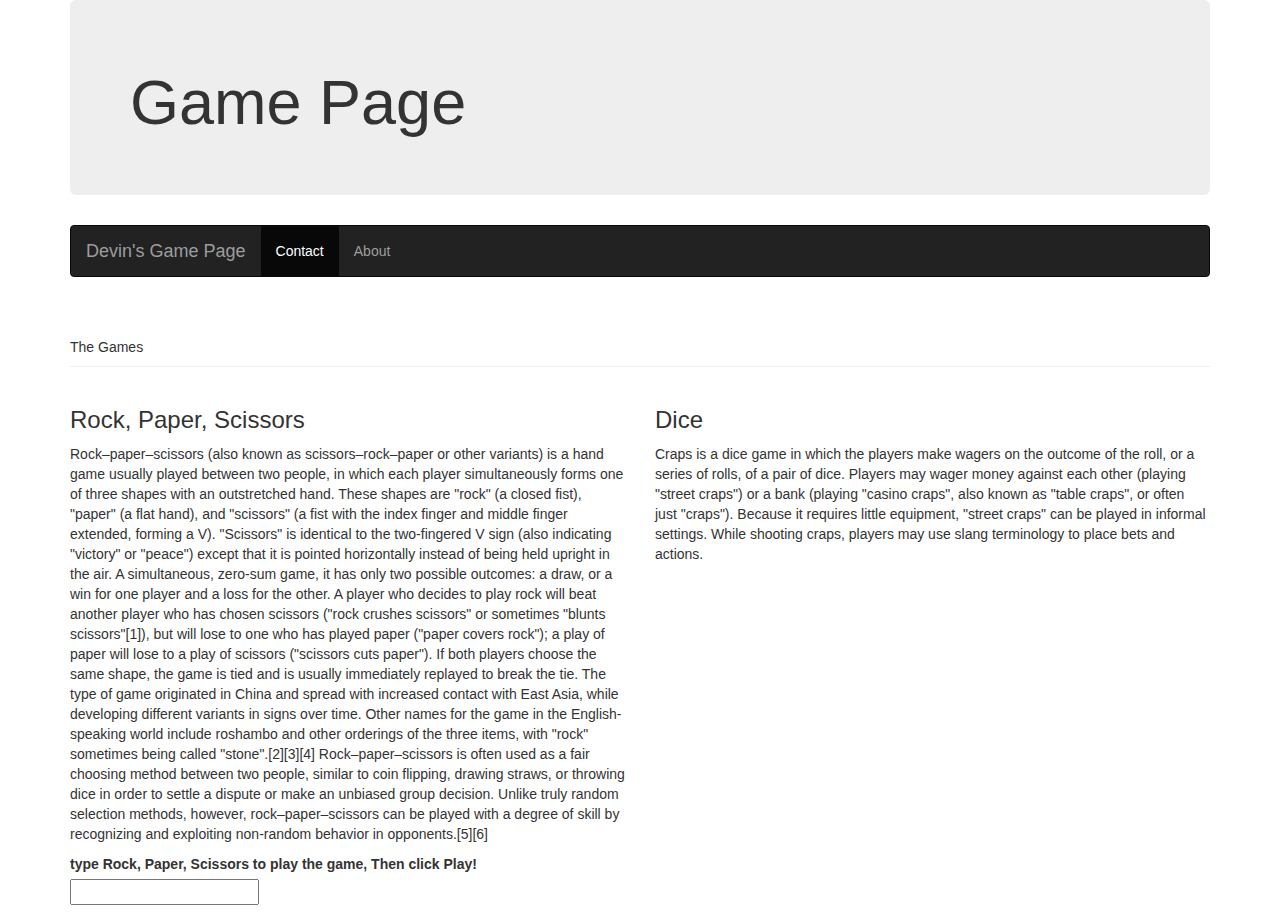
==== about.html @ 926b5ccf "Create about.html" ====
<html>
    <head>
        <title>Game Page Devin Worcester</title>
           <link rel="stylesheet" type="text/css" href="style.css">
       <meta charset="utf-8">
        <meta http-equiv="X-UA-Compatible" content="IE=edge">
        <meta name="viewport" content="width=device-width, initial-scale=1">

        <script src="https://ajax.googleapis.com/ajax/libs/jquery/1.12.4/jquery.min.js"></script>

        <!-- Bootstrap CSS -->
        <link rel="stylesheet" href="https://maxcdn.bootstrapcdn.com/bootstrap/3.3.7/css/bootstrap.min.css" integrity="sha384-BVYiiSIFeK1dGmJRAkycuHAHRg32OmUcww7on3RYdg4Va+PmSTsz/K68vbdEjh4u" crossorigin="anonymous">

        <!-- Bootstrap JavaScript -->
        <script src="https://maxcdn.bootstrapcdn.com/bootstrap/3.3.7/js/bootstrap.min.js" integrity="sha384-Tc5IQib027qvyjSMfHjOMaLkfuWVxZxUPnCJA7l2mCWNIpG9mGCD8wGNIcPD7Txa" crossorigin="anonymous"></script>
    
        
    </head>
    

<body>
      <div class="container">
            <div class="jumbotron">
                <h1>Game Page</h1>
            </div> <!--jumbotron-->
             <nav class="navbar navbar-inverse">
            <div class="container-fluid">
            <!-- Brand and toggle get grouped for better mobile display -->
            <div class="navbar-header">
                <button type="button" class="navbar-toggle collapsed" data-toggle="collapse" data-target="#links" aria-expanded="false">
                    <span class="sr-only">Toggle navigation</span> <!-- only appears for screen readers -->
                    <span class="icon-bar"></span>
                    <span class="icon-bar"></span>
                    <span class="icon-bar"></span>
                </button>
                <a class="navbar-brand" href="#">Devin's Game Page</a>
            </div>
        
            <!-- Collect the nav links for toggling -->
            <div class="collapse navbar-collapse" id="links">
                <ul class="nav navbar-nav">
                    <li class="active"><a href="contact.html">Contact<span class="sr-only">(current)</span></a></li>
                    <li><a href="about.html">About</a></li>
                </ul>
        </nav>
        </div> 
      </div> <!--container-->
      <div class="container">
        <div class="page-header">The Games
            
        </div><!--header-->
        <div class="row">
            <div class="col-sm-6">
                <h3>Rock, Paper, Scissors</h3>
                <p>Rock–paper–scissors (also known as scissors–rock–paper or other variants) is a hand game usually played between two people, in which each player simultaneously forms one of three shapes with an outstretched hand. These shapes are "rock" (a closed fist), "paper" (a flat hand), and "scissors" (a fist with the index finger and middle finger extended, forming a V). "Scissors" is identical to the two-fingered V sign (also indicating "victory" or "peace") except that it is pointed horizontally instead of being held upright in the air. A simultaneous, zero-sum game, it has only two possible outcomes: a draw, or a win for one player and a loss for the other.

                    A player who decides to play rock will beat another player who has chosen scissors ("rock crushes scissors" or sometimes "blunts scissors"[1]), but will lose to one who has played paper ("paper covers rock"); a play of paper will lose to a play of scissors ("scissors cuts paper"). If both players choose the same shape, the game is tied and is usually immediately replayed to break the tie. The type of game originated in China and spread with increased contact with East Asia, while developing different variants in signs over time. Other names for the game in the English-speaking world include roshambo and other orderings of the three items, with "rock" sometimes being called "stone".[2][3][4]
                    
                    Rock–paper–scissors is often used as a fair choosing method between two people, similar to coin flipping, drawing straws, or throwing dice in order to settle a dispute or make an unbiased group decision. Unlike truly random selection methods, however, rock–paper–scissors can be played with a degree of skill by recognizing and exploiting non-random behavior in opponents.[5][6]</p>
                  <label>type Rock, Paper, Scissors to play the game, Then click Play!</label><input id="userInput"><br>
               
                <p id = "rpsOutput"> </p>
                <p id = "userOutput"> </p>
                <p id = "computerOutput"> </p>
            </div><!--col-md-2-->
            <div class="col-sm-6">
                <h3>Dice</h3>
                <p>Craps is a dice game in which the players make wagers on the outcome of the roll, or a series of rolls, of a pair of dice. Players may wager money against each other (playing "street craps") or a bank (playing "casino craps", also known as "table craps", or often just "craps"). Because it requires little equipment, "street craps" can be played in informal settings. While shooting craps, players may use slang terminology to place bets and actions.</p>
                
                <p id = "diceOutput"> </p>
            </div>
        </div><!--row-->
    </div> <!--container-->
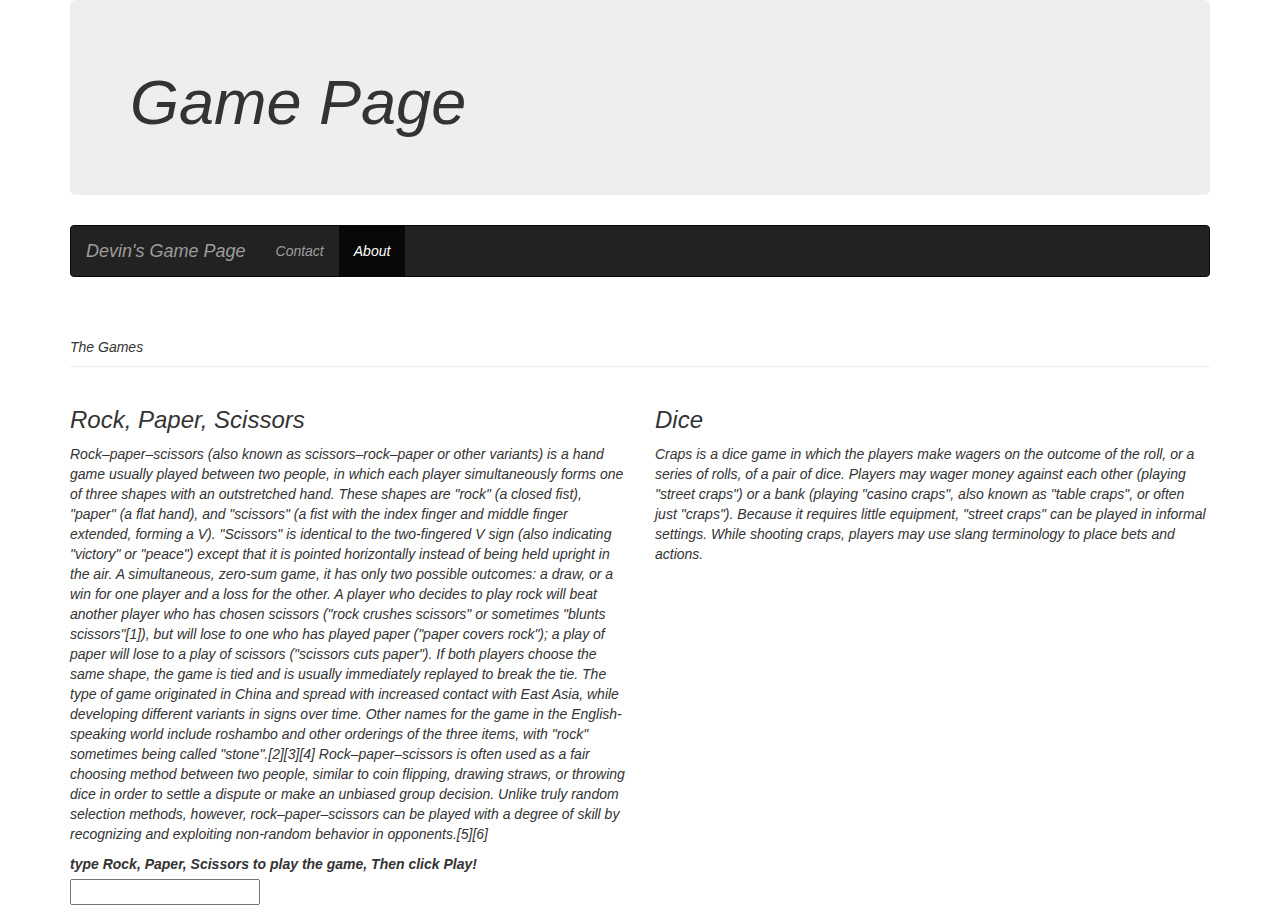
==== commit 3c5df56e: "Update about.html" ====
--- a/about.html
+++ b/about.html
@@ -39,8 +39,8 @@
             <!-- Collect the nav links for toggling -->
             <div class="collapse navbar-collapse" id="links">
                 <ul class="nav navbar-nav">
-                    <li class="active"><a href="contact.html">Contact<span class="sr-only">(current)</span></a></li>
-                    <li><a href="about.html">About</a></li>
+                    <li><a href="contact.html">Contact<span class="sr-only">(current)</span></a></li>
+                    <li class="active"><a href="about.html">About</a></li>
                 </ul>
         </nav>
         </div> 
--- a/style.css
+++ b/style.css
@@ -0,0 +1,12 @@
+.jumbotron{
+   background-image:url("https://theleftahead.com/wp-content/uploads/2016/03/Rock-paper-scissors.jpg");
+}
+Body{
+     background-color:#FFD1AA ;
+    font-style:italic;
+
+}
+
+body{
+    color:Green;
+}
